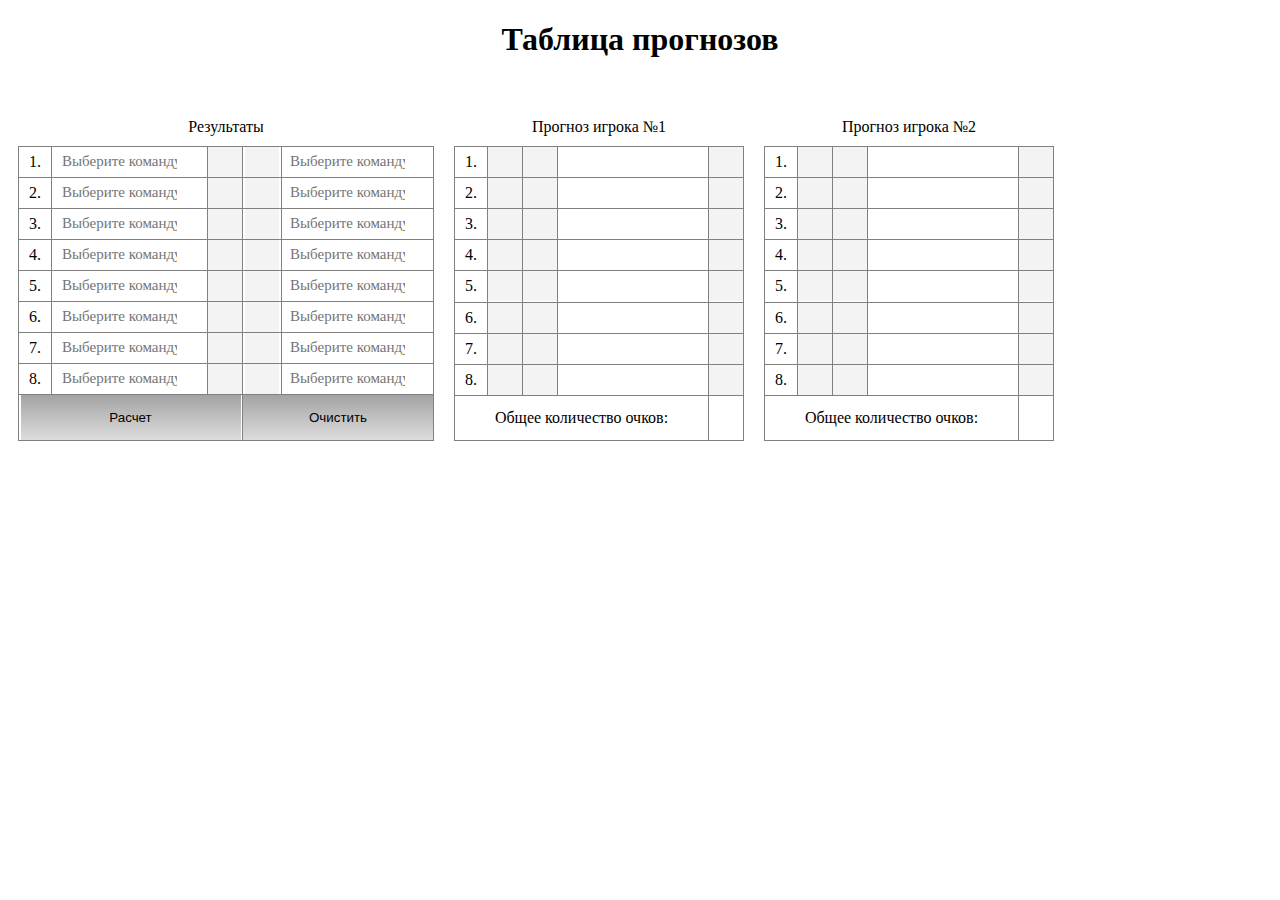
==== TableForecast/index.html @ 0bd3c81a "Add files via upload" ====
<!DOCTYPE html>
<html lang="en">

<head>
  <meta charset="UTF-8">
  <meta name="viewport" content="width=device-width, initial-scale=1.0">
  <meta http-equiv="X-UA-Compatible" content="ie=edge">
  <title>Document</title>
  <link rel="stylesheet" href="main.css">
</head>

<body>
  <h1>Таблица прогнозов</h1>
  <table class="first">
    <thead>
      <tr>
        <th colspan="9">Прогноз игрока: Тимур</th>
      </tr>
      <th colspan="5">Результат матча</th>
      <th colspan="2">Прогноз</th>
      <th colspan="2">Очки</th>
    </thead>
    <tbody>
      <tr>
        <td>1.</td>
        <td>Спартак</td>
        <td class="myinp"><input id="inp1" class="inter" type="text"></td>
        <td class="myinp"><input id="inp12" class="inter" type="text"></td>
        <td>ЦСКА</td>
        <td class="myinp"><input id="inp2" class="inter" type="text"></td>
        <td class="myinp"><input id="inp22" class="inter" type="text"></td>
        <td>
          <p id="output" class="ost"></p>
        </td>
        <td class="myinp"><input id="inp3" class="inter" type="text"> </td>
      </tr>
      <tr>
        <td>2.</td>
        <td>Зенит</td>
        <td><input id="inp1-2" class="inter" type="text"></td>
        <td><input id="inp12-2" class="inter" type="text"></td>
        <td>Локомотив</td>
        <td><input id="inp2-2" class="inter" type="text"> </td>
        <td><input id="inp22-2" class="inter" type="text"></td>
        <td>
          <p id="output2" class="ost"></p>
        </td>
        <td><input id="inp3-2" class="inter" type="text"> </td>
      </tr>
      <tr>
        <td>3.</td>
        <td>Рубин</td>
        <td><input id="inp1-3" type="text" class="inter"></td>
        <td><input id="inp12-3" type="text" class="inter"></td>
        <td>Краснодар</td>
        <td><input id="inp2-3" type="text" class="inter"></td>
        <td><input id="inp22-3" type="text" class="inter"></td>
        <td>
          <p id="output3" class="ost"></p>
        </td>
        <td><input type="text" id="inp3-3" class="inter"></td>
      </tr>
      <tr>
        <td>4.</td>
        <td>Амкар</td>
        <td><input id="inp1-4" type="text" class="inter"></td>
        <td><input id="inp12-4" type="text" class="inter"></td>
        <td>Динамо</td>
        <td><input id="inp2-4" type="text" class="inter"></td>
        <td><input id="inp22-4" type="text" class="inter"></td>
        <td>
          <p id="output4" class="ost"></p>
        </td>
        <td><input type="text" id="inp3-4" class="inter tot"></td>
      </tr>
    </tbody>
    <tfoot>
      <tr>
        <th><button onclick="my(); my2(); my3(); my4(); total()">Расчет</button></th>
        <th colspan="8">
          <p id="totaloutput" class="tost"></p>
        </th>
      </tr>
    </tfoot>
  </table>
  <br>

  <div class="fotable">

    <table class="result">
      <caption>Результаты</caption>
      <tr>
        <td>1.</td>
        <td><input type="text" list="team" class="team" placeholder='Выберите команду'>
        <datalist id="team">
          <option value="Спартак"></option>
          <option value="Зенит"></option>
          <option value="Краснодар"></option>
          <option value="Динамо"></option>
          <option value="Локомотив"></option>
          <option value="ЦСКА"></option>
          <option value="Рубин"></option>
          <option value="Анжи"></option>
          <option value="Ахмат"></option>
          <option value="Уфа"></option>
          <option value="Урал"></option>
          <option value="Енисей"></option>
          <option value="Крылья Советов"></option>
          <option value="Арсенал Тула"></option>
          <option value="Ростов"></option>
          <option value="Оренбург"></option>
        </datalist>  
        </td>
        <td><input id="in1"  type="text" class="inter"></td>
        <td><input id="in1-2"  type="text" class="inter"></td>
        <td>
            <input type="text" list="team" class="team" placeholder='Выберите команду'>
            <datalist id="team">
              <option value="Спартак"></option>
              <option value="Зенит"></option>
              <option value="Краснодар"></option>
              <option value="Динамо"></option>
              <option value="Локомотив"></option>
              <option value="ЦСКА"></option>
              <option value="Рубин"></option>
              <option value="Анжи"></option>
              <option value="Ахмат"></option>
              <option value="Уфа"></option>
              <option value="Урал"></option>
              <option value="Енисей"></option>
              <option value="Крылья Советов"></option>
              <option value="Арсенал Тула"></option>
              <option value="Ростов"></option>
              <option value="Оренбург"></option>
            </datalist>  
        </td>
        
      </tr>
      <tr>
        <td>2.</td>
        <td><input type="text" list="team" class="team" placeholder='Выберите команду'></td>
        <td><input type="text" class="inter"></td>
        <td><input type="text" class="inter"></td>
        <td><input type="text" list="team" class="team" placeholder='Выберите команду'></td>
      </tr>
      <tr>
        <td>3.</td>
        <td><input type="text" list="team" class="team" placeholder='Выберите команду'></td>
        <td><input type="text" class="inter"></td>
        <td><input type="text" class="inter"></td>
        <td><input type="text" list="team" class="team" placeholder='Выберите команду'></td>
      </tr>
      <tr>
        <td>4.</td>
        <td><input type="text" list="team" class="team" placeholder='Выберите команду'></td>
        <td><input type="text" class="inter"></td>
        <td><input type="text" class="inter"></td>
        <td><input type="text" list="team" class="team" placeholder='Выберите команду'></td>
      </tr>
      <tr>
        <td>5.</td>
        <td><input type="text" list="team" class="team" placeholder='Выберите команду'></td>
        <td><input type="text" class="inter"></td>
        <td><input type="text" class="inter"></td>
        <td><input type="text" list="team" class="team" placeholder='Выберите команду'></td>
      </tr>
      <tr>
        <td>6.</td>
        <td><input type="text" list="team" class="team" placeholder='Выберите команду'></td>
        <td><input type="text" class="inter"></td>
        <td><input type="text" class="inter"></td>
        <td><input type="text" list="team" class="team" placeholder='Выберите команду'></td>
      </tr>
      <tr>
        <td>7.</td>
        <td><input type="text" list="team" class="team" placeholder='Выберите команду'></td>
        <td><input type="text" class="inter"></td>
        <td><input type="text" class="inter"></td>
        <td><input type="text" list="team" class="team" placeholder='Выберите команду'></td>
      </tr>
      <tr>
        <td>8.</td>
        <td><input type="text" list="team" class="team" placeholder='Выберите команду'></td>
        <td><input type="text" class="inter"></td>
        <td><input type="text" class="inter"></td>
        <td><input type="text" list="team" class="team" placeholder='Выберите команду'></td>
      </tr>
      <tr>
        <td colspan="3"> <button onclick="for1()">Расчет</button></td>
        <td colspan="2"> <button onclick=" res()">Очистить</button></td>
      </tr>
      </table> <br>
    <table class="forecast">
      <caption>Прогноз игрока №1</caption>
      <tr>
        <td>1.</td>
          <td><input type="text" class="inter"></td>
          <td><input type="text" class="inter"></td>
          <td><p class="ost"></p></td>
          <td><input type="text" class="interch"></td>
      </tr>
      <tr>
        <td>2.</td>
          <td><input type="text" class="inter"></td>
          <td><input type="text" class="inter"></td>
          <td><p class="ost"></p></td>
          <td><input type="text" class="interch"></td>
      </tr>
      <tr>
        <td>3.</td>
          <td><input type="text" class="inter"></td>
          <td><input type="text" class="inter"></td>
          <td><p class="ost"></p></td>
          <td><input type="text" class="interch"></td>
      </tr>
      <tr>
        <td>4.</td>
          <td><input type="text" class="inter"></td>
          <td><input type="text" class="inter"></td>
          <td><p class="ost"></p></td>
          <td><input type="text" class="interch"></td>
      </tr>
      <tr>
        <td>5.</td>
          <td><input type="text" class="inter"></td>
          <td><input type="text" class="inter"></td>
          <td><p class="ost"></p></td>
          <td><input type="text" class="interch"></td>
      </tr>
      <tr>
        <td>6.</td>
          <td><input type="text" class="inter"></td>
          <td><input type="text" class="inter"></td>
          <td><p class="ost"></p></td>
          <td><input type="text" class="interch"></td>
      </tr>
      <tr>
        <td>7.</td>
          <td><input type="text" class="inter"></td>
          <td><input type="text" class="inter"></td>
          <td><p class="ost"></p></td>
          <td><input type="text" class="interch"></td>
      </tr>
      <tr>
        <td>8.</td>
        <td><input type="text" class="inter"></td>
        <td><input type="text" class="inter"></td>
        <td>
          <p class="ost"></p>
        </td>
        <td><input type="text" class="interch"></td>
      </tr>
      <tr class="tot">
        <td colspan="4">Общее количество очков:</td>
        <td class="totalscore"></td>
      </tr>
    </table>

    <table class="forecast">
      <caption>Прогноз игрока №2</caption>
      <tr>
        <td>1.</td>
          <td><input type="text" class="inter"></td>
          <td><input type="text" class="inter"></td>
          <td><p class="ost"></p></td>
          <td><input type="text" class="interch"></td>
      </tr>
      <tr>
        <td>2.</td>
          <td><input type="text" class="inter"></td>
          <td><input type="text" class="inter"></td>
          <td><p class="ost"></p></td>
          <td><input type="text" class="interch"></td>
      </tr>
      <tr>
        <td>3.</td>
          <td><input type="text" class="inter"></td>
          <td><input type="text" class="inter"></td>
          <td><p class="ost"></p></td>
          <td><input type="text" class="interch"></td>
      </tr>
      <tr>
        <td>4.</td>
          <td><input type="text" class="inter"></td>
          <td><input type="text" class="inter"></td>
          <td><p class="ost"></p></td>
          <td><input type="text" class="interch"></td>
      </tr>
      <tr>
        <td>5.</td>
          <td><input type="text" class="inter"></td>
          <td><input type="text" class="inter"></td>
          <td><p class="ost"></p></td>
          <td><input type="text" class="interch"></td>
      </tr>
      <tr>
        <td>6.</td>
          <td><input type="text" class="inter"></td>
          <td><input type="text" class="inter"></td>
          <td><p class="ost"></p></td>
          <td><input type="text" class="interch"></td>
      </tr>
      <tr>
        <td>7.</td>
          <td><input type="text" class="inter"></td>
          <td><input type="text" class="inter"></td>
          <td><p class="ost"></p></td>
          <td><input type="text" class="interch"></td>
      </tr>
      <tr>
        <td>8.</td>
        <td><input type="text" class="inter"></td>
        <td><input type="text" class="inter"></td>
        <td>
          <p class="ost"></p>
        </td>
        <td><input type="text" class="interch"></td>
      </tr>
      <tr class="tot">
        <td colspan="4">Общее количество очков:</td>
        <td class="totalscore"></td>
      </tr>
    </table>

  </div>
  <p class="totalallplayer"></p>
  <script src="jquery/dist/jquery.min.js"></script>
  <script src="main.js"></script>
  </body>
  
  </html>
---- TableForecast/main.css ----
body {
  font-family: "Roboto"; }

h1 {
  text-align: center; }

.ost {
  color: #087e08;
  margin: 0%; }

.tost {
  color: blue;
  margin: 2%; }

.first {
  border-collapse: collapse;
  width: 600px; }

table {
  border-collapse: collapse;
  margin: 10px; }

td,
th,
tr {
  border: 1px solid gray;
  padding: 5px;
  text-align: center;
  vertical-align: middle; }

td:nth-child(8) {
  width: 250px; }

/*tr > td:nth-child(3) {
  padding: 0px; width: 30px
}*/
td:nth-child(3) {
  padding: 0px; }

td:nth-child(4) {
  padding: 0px; }

td:nth-child(6) {
  padding: 0px; }

td:nth-child(7) {
  padding: 0px; }

td:nth-child(9) {
  padding: 0px; }

.inter,
.interch {
  width: 30px;
  height: 28px;
  text-align: center;
  margin: 0px;
  font-size: 18px;
  background: #f3f3f3;
  border: none; }

.myinp {
  width: 30px; }

tfoot th {
  height: 45px;
  padding: 0px; }

button {
  height: 45px; }

.team {
  width: 135px;
  height: 28px;
  text-align: center;
  padding: 0px;
  margin: 0px;
  border: none;
  outline: none;
  font-family: "roboto";
  font-size: 15px; }

.result td:nth-child(n) {
  padding: 0px; }

.result td:nth-child(1) {
  padding: 0px 10px; }

.result td:nth-child(2) {
  padding: 0px 10px; }

.result td:nth-child(5) {
  padding: 0px 10px; }

.forecast td {
  padding: 0px; }

.forecast td:nth-child(4) {
  width: 150px; }

.forecast td:nth-child(1) {
  padding: 0px 10px; }

caption {
  margin: 10px; }

.fotable {
  display: -webkit-box;
  display: -webkit-flex;
  display: -ms-flexbox;
  display: flex; }

.tot td {
  height: 44px; }

.tot td:last-child {
  color: blue; }

.result button {
  width: 190px;
  outline: none;
  border: none;
  background: -webkit-gradient(linear, left bottom, left top, from(#dddddd), to(#a3a3a3));
  background: -webkit-linear-gradient(bottom, #dddddd, #a3a3a3);
  background: -o-linear-gradient(bottom, #dddddd, #a3a3a3);
  background: linear-gradient(to top, #dddddd, #a3a3a3); }

.result button:active {
  background: -webkit-gradient(linear, left top, left bottom, from(#dddddd), to(#a3a3a3));
  background: -webkit-linear-gradient(top, #dddddd, #a3a3a3);
  background: -o-linear-gradient(top, #dddddd, #a3a3a3);
  background: linear-gradient(to bottom, #dddddd, #a3a3a3); }

.result tr:last-child td:first-child button {
  width: 220px; }

.result td:nth-last-child(-n + 2) {
  margin: 0px;
  padding: 0px; }

.totalallplayer {
  margin: 15px; }

.totalallplayer > span {
  color: red; }

.first {
  display: none; }
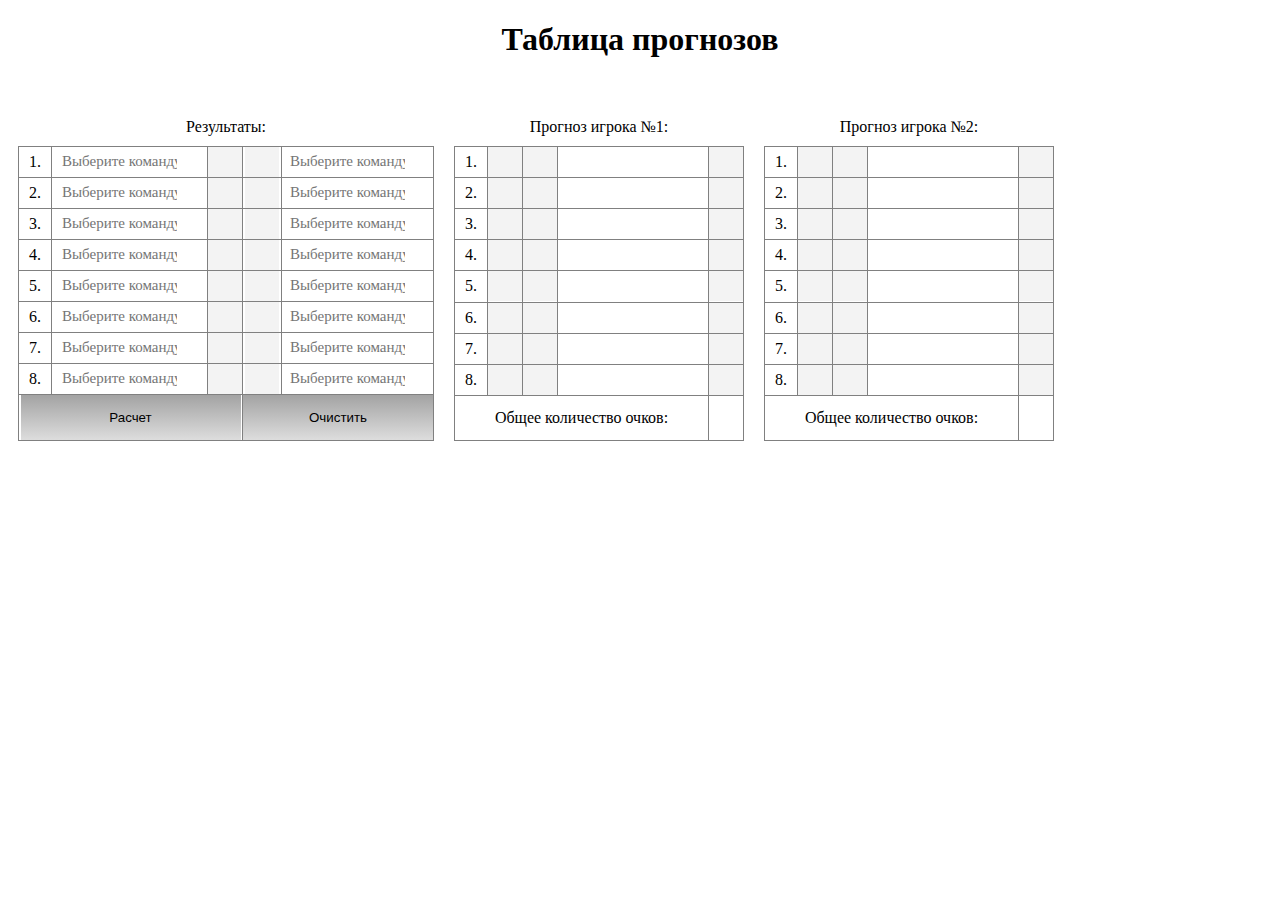
==== commit df4d102f: "new" ====
--- a/TableForecast/index.html
+++ b/TableForecast/index.html
@@ -10,11 +10,11 @@
 </head>
 
 <body>
-  <h1>Таблица прогнозов</h1>
+  <h1 ><a href="#" onclick="rename()">Таблица прогнозов</a></h1>
   <table class="first">
     <thead>
       <tr>
-        <th colspan="9">Прогноз игрока: Тимур</th>
+      <th colspan="9">Прогноз игрока: 1</th>
       </tr>
       <th colspan="5">Результат матча</th>
       <th colspan="2">Прогноз</th>
@@ -88,7 +88,7 @@
   <div class="fotable">
 
     <table class="result">
-      <caption>Результаты</caption>
+      <caption>Результаты:</caption>
       <tr>
         <td>1.</td>
         <td><input type="text" list="team" class="team" placeholder='Выберите команду'>
@@ -191,7 +191,7 @@
       </tr>
       </table> <br>
     <table class="forecast">
-      <caption>Прогноз игрока №1</caption>
+      <caption>Прогноз игрока №1:</caption>
       <tr>
         <td>1.</td>
           <td><input type="text" class="inter"></td>
@@ -257,7 +257,7 @@
     </table>
 
     <table class="forecast">
-      <caption>Прогноз игрока №2</caption>
+      <caption>Прогноз игрока №2:</caption>
       <tr>
         <td>1.</td>
           <td><input type="text" class="inter"></td>
--- a/TableForecast/main.css
+++ b/TableForecast/main.css
@@ -146,3 +146,14 @@
 
 .first {
   display: none; }
+
+a {
+  text-decoration: none;
+  color: black; }
+
+a span {
+  color: red; }
+
+@media (max-width: 1000px) {
+  .fotable {
+    display: block; } }
